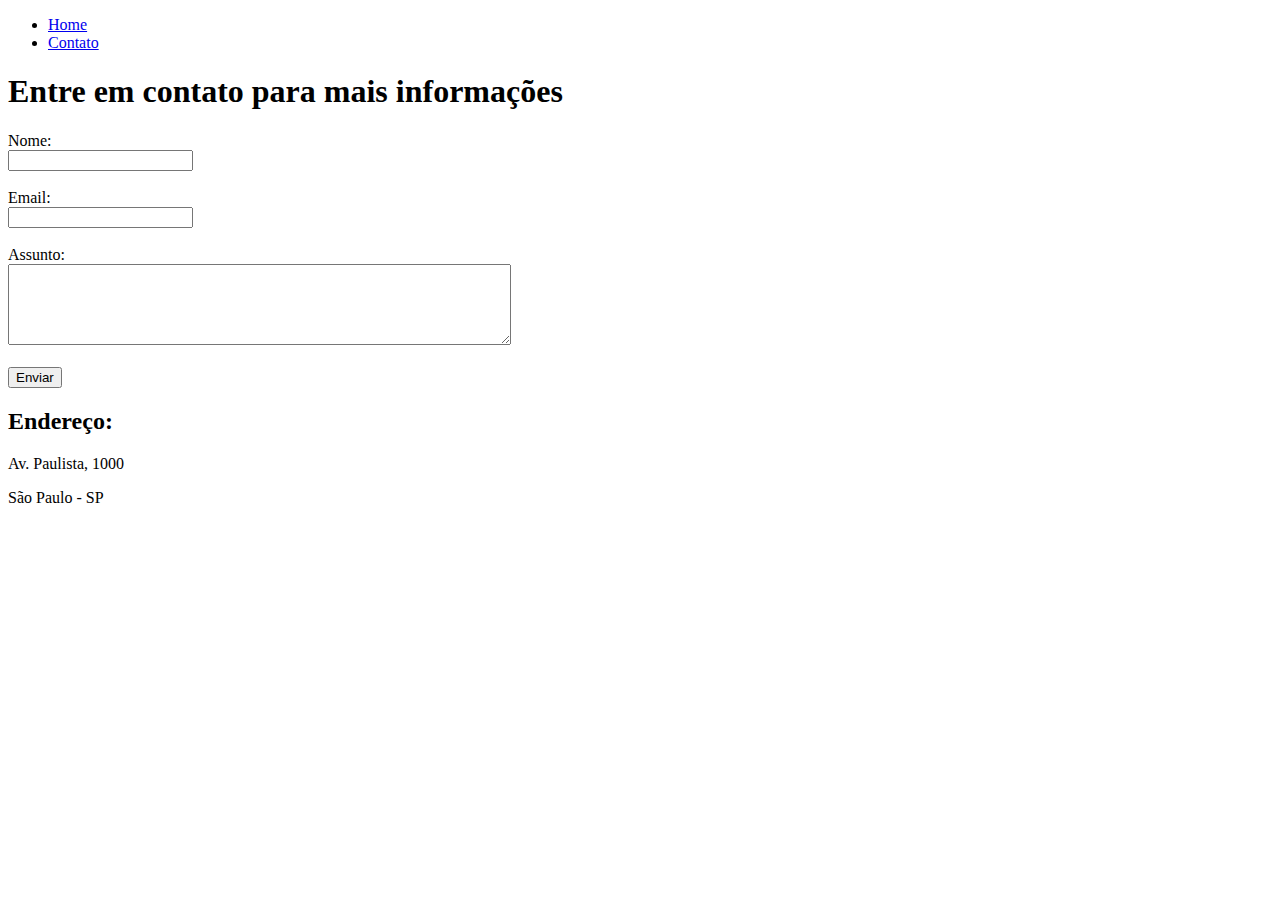
==== contato.html @ 0548559d "Feat. Primeira marcação de páginas index e contato" ====
<!DOCTYPE html>
<html lang="pt-br">
<head>
    <meta charset="UTF-8">
    <meta http-equiv="X-UA-Compatible" content="IE=edge">
    <meta name="viewport" content="width=device-width, initial-scale=1.0">
    <title>Contato</title>
</head>
<body>
    <ul>
        <li>
            <a href="index.html">Home</a> <!-- a href="www.pagina.com" target = "blank" envia para outra página ao clicar em um link a href-->
        </li>
        <li>
            <a href="contato.html">Contato</a>
        </li>
    </ul>
    <h1>Entre em contato para mais informações</h1>
    <form>
        <label for="nome">Nome:</label><br>
        <input type="text" id="nome">
        <br>
        <br>
        <label for="email">Email:</label><br>
        <input type="email" id="email"> <!-- type="email" já valida @ e .com -->
        <br>
        <br>
        <label for="assunto">Assunto:</label><br>
        <textarea type="text" id="assunto" cols="60" rows="5"></textarea>
        <br>
        <br>
        <button>Enviar</button>
    </form>

    <h2>Endereço:</h2>
    <p>Av. Paulista, 1000</p>
    <p>São Paulo - SP </p>

    <iframe src="https://www.google.com/maps/embed?pb=!1m18!1m12!1m3!1d3656.9343260240244!2d-46.64665548538361!3d-23.570802067825266!2m3!1f0!2f0!3f0!3m2!1i1024!2i768!4f13.1!3m3!1m2!1s0x94ce59bd92bce431%3A0xc37ded133806ef0b!2sAv.%20Paulista%2C%20100%20-%20Bela%20Vista%2C%20S%C3%A3o%20Paulo%20-%20SP%2C%2001310-000!5e0!3m2!1spt-BR!2sbr!4v1623864355638!5m2!1spt-BR!2sbr" 
    width="300" height="250" style="border:0;" 
    allowfullscreen="" loading="lazy"
    ></iframe>
    
</body>
</html>
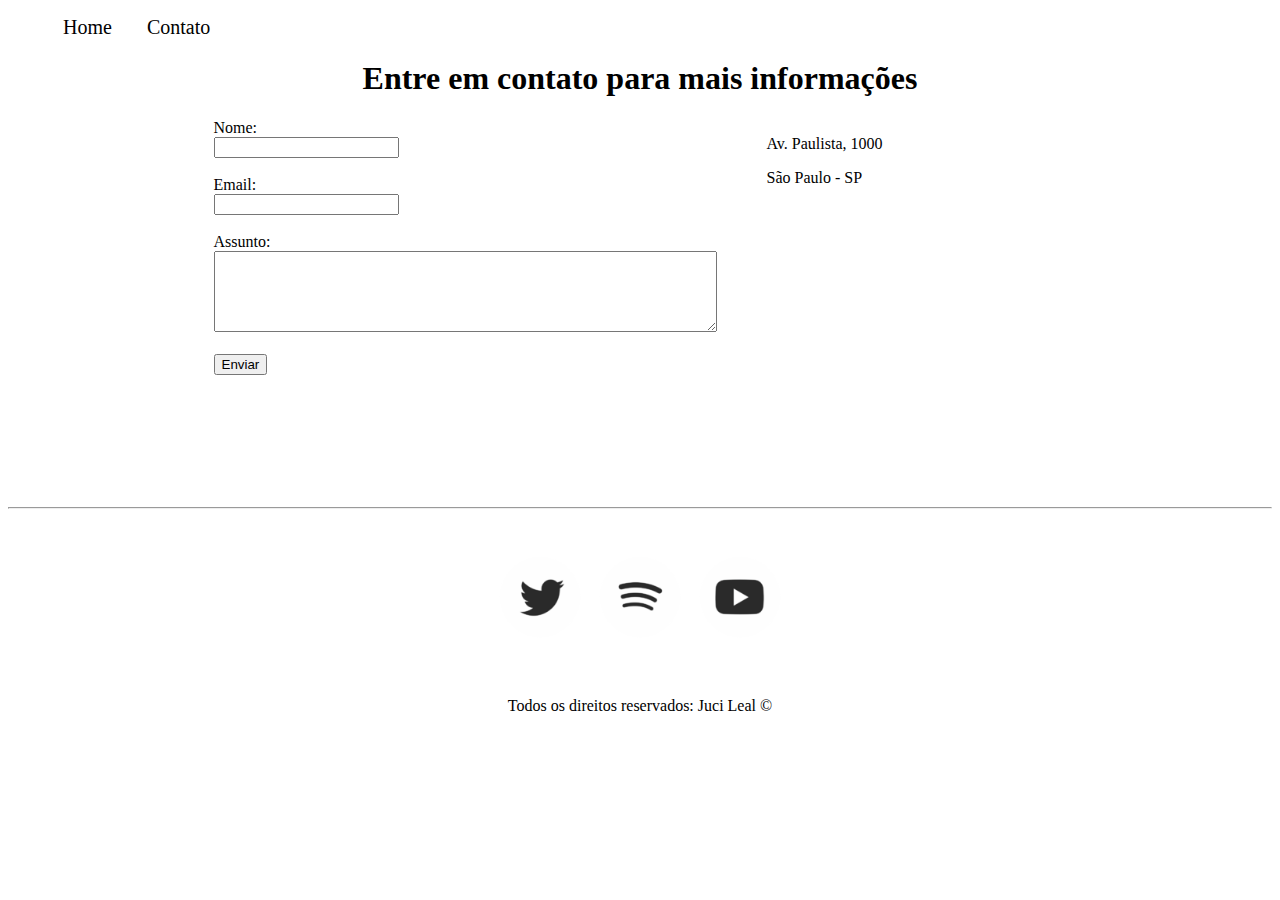
==== commit 37deb681: "Feat. Implementando CSS (modificar está muito simples)" ====
--- a/contato.html
+++ b/contato.html
@@ -1,45 +1,72 @@
 <!DOCTYPE html>
 <html lang="pt-br">
+
 <head>
     <meta charset="UTF-8">
     <meta http-equiv="X-UA-Compatible" content="IE=edge">
     <meta name="viewport" content="width=device-width, initial-scale=1.0">
     <title>Contato</title>
+    <link rel="stylesheet" href="assets/css/style.css">
 </head>
+
 <body>
-    <ul>
+    <ul id="menu">
         <li>
-            <a href="index.html">Home</a> <!-- a href="www.pagina.com" target = "blank" envia para outra página ao clicar em um link a href-->
+            <a href="index.html">Home</a>
+            <!-- a href="www.pagina.com" target = "blank" envia para outra página ao clicar em um link a href-->
         </li>
         <li>
             <a href="contato.html">Contato</a>
         </li>
     </ul>
-    <h1>Entre em contato para mais informações</h1>
-    <form>
-        <label for="nome">Nome:</label><br>
-        <input type="text" id="nome">
-        <br>
-        <br>
-        <label for="email">Email:</label><br>
-        <input type="email" id="email"> <!-- type="email" já valida @ e .com -->
-        <br>
-        <br>
-        <label for="assunto">Assunto:</label><br>
-        <textarea type="text" id="assunto" cols="60" rows="5"></textarea>
-        <br>
-        <br>
-        <button>Enviar</button>
-    </form>
+    <h1 class="center">Entre em contato para mais informações</h1>
+    <div class="container mb-50">
+        <div>
+            <form>
+                <label for="nome">Nome:</label><br>
+                <input type="text" id="nome">
+                <br>
+                <br>
+                <label for="email">Email:</label><br>
+                <input type="email" id="email"> <!-- type="email" já valida @ e .com -->
+                <br>
+                <br>
+                <label for="assunto">Assunto:</label><br>
+                <textarea type="text" id="assunto" cols="60" rows="5"></textarea>
+                <br>
+                <br>
+                <button>Enviar</button>
+            </form>
+        </div>
+        <div class="ml-50">
+            <p>Av. Paulista, 1000</p>
+            <p>São Paulo - SP </p>
 
-    <h2>Endereço:</h2>
-    <p>Av. Paulista, 1000</p>
-    <p>São Paulo - SP </p>
+            <iframe
+                src="https://www.google.com/maps/embed?pb=!1m18!1m12!1m3!1d3656.9343260240244!2d-46.64665548538361!3d-23.570802067825266!2m3!1f0!2f0!3f0!3m2!1i1024!2i768!4f13.1!3m3!1m2!1s0x94ce59bd92bce431%3A0xc37ded133806ef0b!2sAv.%20Paulista%2C%20100%20-%20Bela%20Vista%2C%20S%C3%A3o%20Paulo%20-%20SP%2C%2001310-000!5e0!3m2!1spt-BR!2sbr!4v1623864355638!5m2!1spt-BR!2sbr"
+                width="300" height="250" style="border:0;" allowfullscreen="" loading="lazy"></iframe>
+        </div>
+    </div>
+    <hr>
+    <footer>
+        <div class="container p-30">
+            <a href="https://twitter.com" target="_blank">
+                <img class="tm-social" src="assets/img/twitter-icon.png" alt="Logo do Twitter">
+            </a>
+            <a href="https://www.spotify.com/br/" target="_blank">
+                <img class="tm-social" src="assets/img/spotify-icon.png" alt="Logo do Spotify">
+            </a>
+            <a href="https://youtube.com" target="_blank">
+                <img class="tm-social" src="assets/img/youtube-icon.png" alt="Logo do YouTube">
+            </a>
 
-    <iframe src="https://www.google.com/maps/embed?pb=!1m18!1m12!1m3!1d3656.9343260240244!2d-46.64665548538361!3d-23.570802067825266!2m3!1f0!2f0!3f0!3m2!1i1024!2i768!4f13.1!3m3!1m2!1s0x94ce59bd92bce431%3A0xc37ded133806ef0b!2sAv.%20Paulista%2C%20100%20-%20Bela%20Vista%2C%20S%C3%A3o%20Paulo%20-%20SP%2C%2001310-000!5e0!3m2!1spt-BR!2sbr!4v1623864355638!5m2!1spt-BR!2sbr" 
-    width="300" height="250" style="border:0;" 
-    allowfullscreen="" loading="lazy"
-    ></iframe>
-    
+        </div>
+        <p class="center">
+            Todos os direitos reservados: Juci Leal &copy
+        </p>
+    </footer>
+
+
 </body>
+
 </html>--- a/assets/css/style.css
+++ b/assets/css/style.css
@@ -0,0 +1,55 @@
+/* Estilos das páginas index.html */
+.center {
+    text-align: center;
+}
+
+.container{
+    display: flex;
+    flex-flow: row;
+    justify-content: center;
+    align-items: flex-start;
+}
+.justify{
+    text-align: justify;
+}
+#menu li{
+    display: inline;
+    padding: 15px;
+    font-size: 20px;;
+}
+
+#menu li a{
+    text-decoration: none;
+    color:black
+}
+
+#menu li a:hover{
+    color: grey;
+}
+
+.p-30{
+    padding: 30px;
+}
+
+.br-50{
+    border-radius: 50%;
+}
+
+.wh-300{
+    width: 300px;
+    height: 300px;
+}
+
+.tm-social{
+    width: 100px;
+    height: 100px;
+}
+
+.mb-50{
+    margin-bottom: 50px;
+}
+
+/*Estilos da página de contato*/
+.ml-50{
+    margin-left: 50px;
+}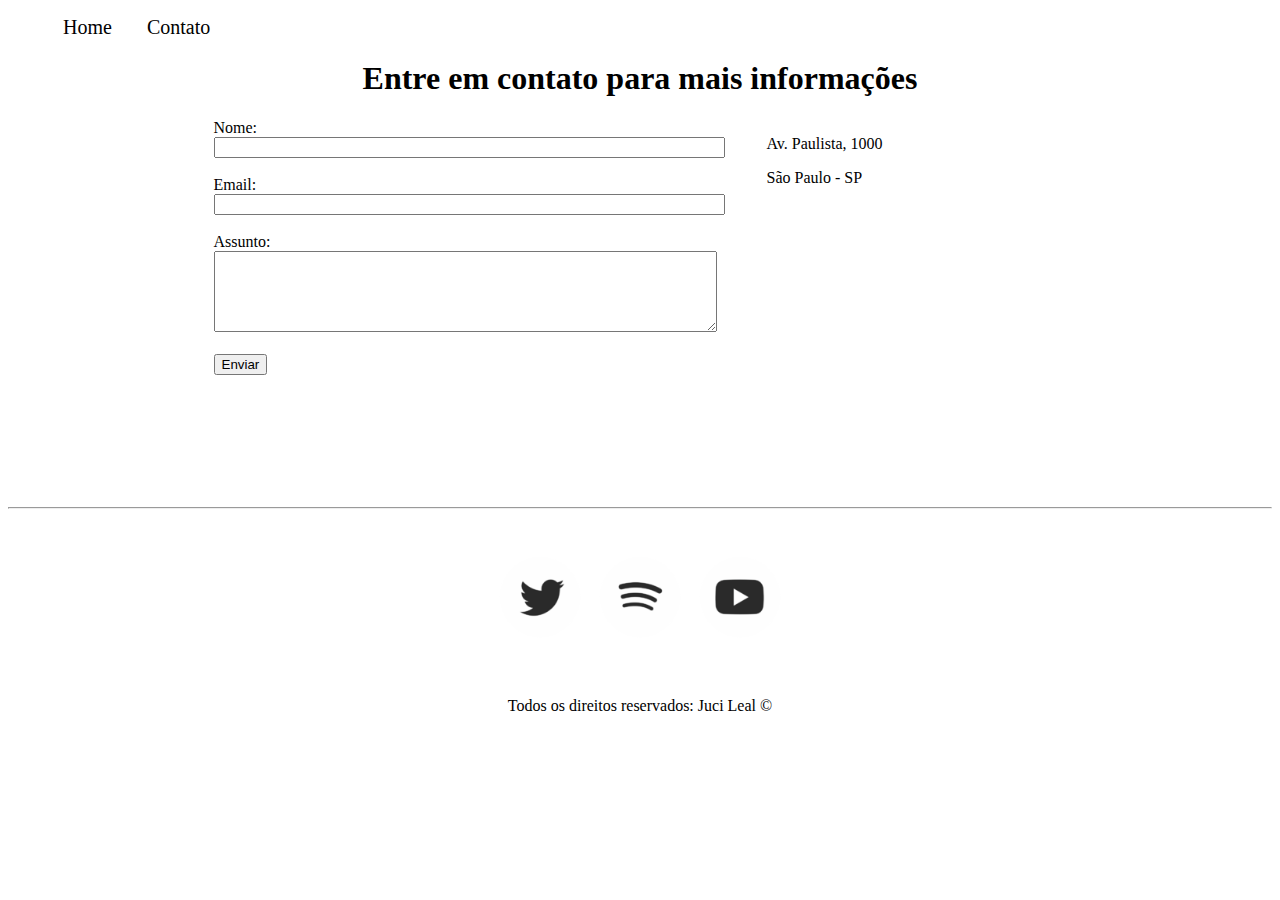
==== commit 5c706d59: "Feat. Implementando a interação do site com javascript" ====
--- a/contato.html
+++ b/contato.html
@@ -24,16 +24,16 @@
         <div>
             <form>
                 <label for="nome">Nome:</label><br>
-                <input type="text" id="nome">
-                <br>
+                <input type="text" id="nome" onkeyup='validaNome()'>
+                <div id="txtNome"></div>
                 <br>
                 <label for="email">Email:</label><br>
-                <input type="email" id="email"> <!-- type="email" já valida @ e .com -->
-                <br>
+                <input type="email" id="email" onkeyup='validaEmail()'> <!-- type="email" já valida @ e .com -->
+                <div id="txtEmail"></div>
                 <br>
                 <label for="assunto">Assunto:</label><br>
-                <textarea type="text" id="assunto" cols="60" rows="5"></textarea>
-                <br>
+                <textarea type="text" id="assunto" cols="60" rows="5" onkeyup='validaAssunto()'></textarea>
+                <div id="txtAssunto"></div>
                 <br>
                 <button>Enviar</button>
             </form>
@@ -66,6 +66,7 @@
         </p>
     </footer>
 
+    <script src="assets/js/script.js"></script>
 
 </body>
 
